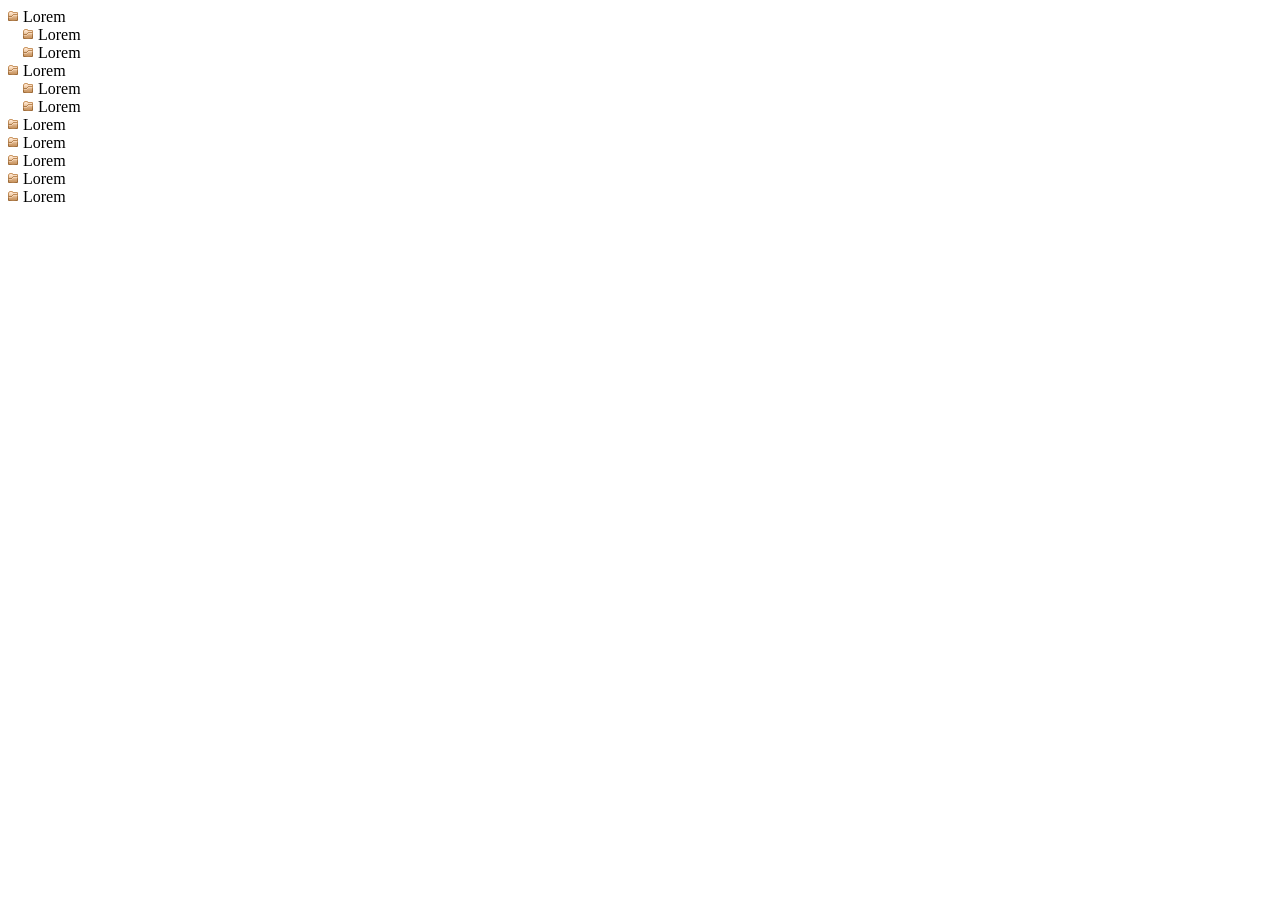
==== 02-events/index.html @ 75056310 "add collaps/expand decision" ====
<!DOCTYPE html>
<html lang="en">
<head>
  <meta charset="UTF-8">
  <meta name="viewport" content="width=device-width, initial-scale=1.0">
  <meta http-equiv="X-UA-Compatible" content="ie=edge">
  <title>Document</title>
  <link rel="stylesheet" href="style.css">
</head>
<body>
  <div class="tree">
    <div class="tree__item">
      Lorem
      <div class="tree__item">
        Lorem
      </div>
      <div class="tree__item">
        Lorem
      </div>
    </div>
    <div class="tree__item">
      Lorem
      <div class="tree__item">
        Lorem
      </div>
      <div class="tree__item">
        Lorem
      </div>
    </div>
    <div class="tree__item">
      Lorem
    </div>
    <div class="tree__item">
      Lorem
    </div>
    <div class="tree__item">
      Lorem
    </div>
    <div class="tree__item">
      Lorem
    </div>
    <div class="tree__item">
      Lorem
    </div>
  </div>

  <script src="app.js"></script>
</body>
</html>
---- 02-events/style.css ----
.tree {
    background: #fff;
}

.tree__item {
    position: relative;
    padding-left: 15px;
}

.tree__item::after {
    content: '';
    position: absolute;
    top: 3px;
    left: 0;
    width: 10px;
    height: 10px;
    background-image: url('folder-icon.png');
}

.tree__text {
    cursor: pointer;
}
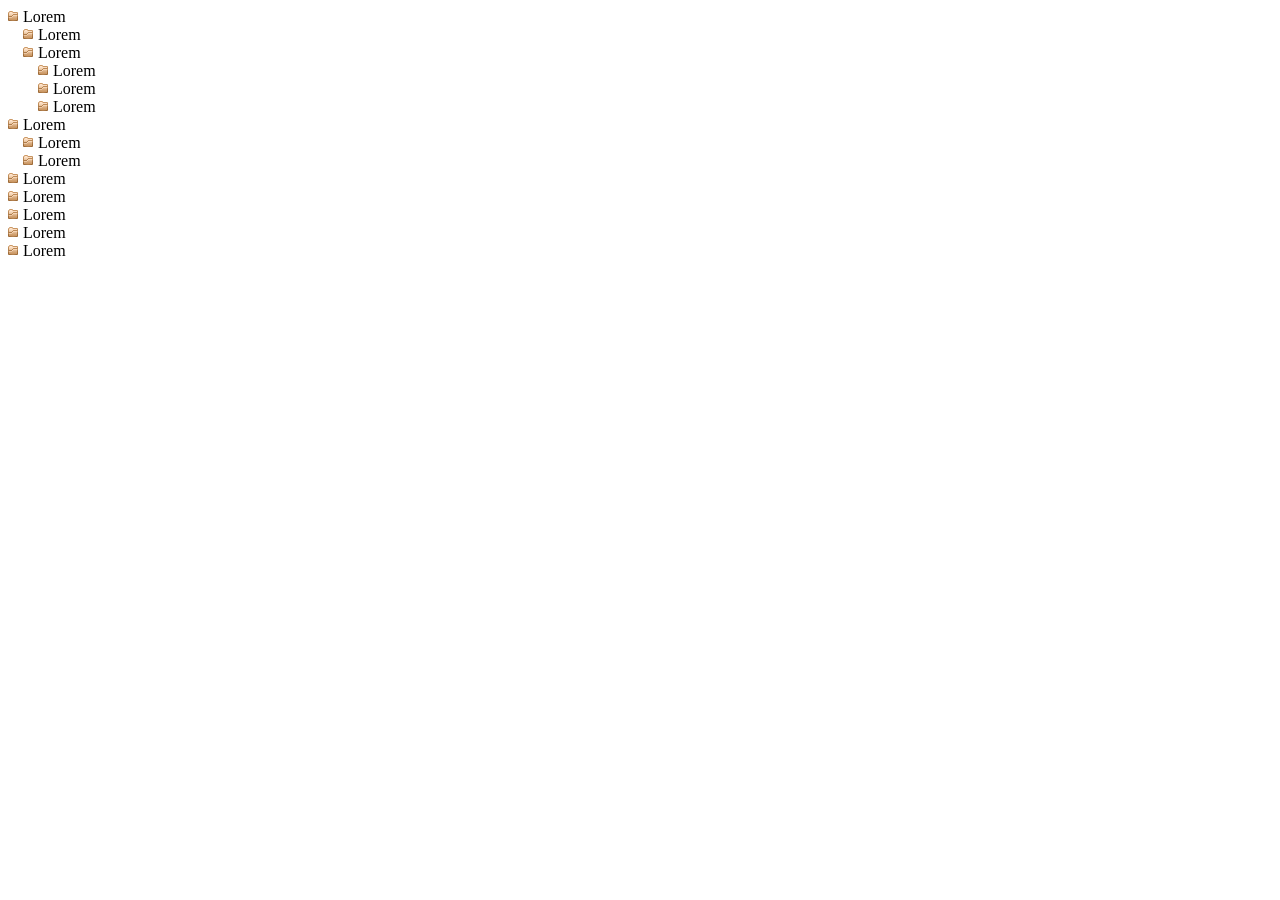
==== commit 5bf37bb0: "add ctrl select" ====
--- a/02-events/index.html
+++ b/02-events/index.html
@@ -16,6 +16,15 @@
       </div>
       <div class="tree__item">
         Lorem
+        <div class="tree__item">
+            Lorem
+        </div>
+        <div class="tree__item">
+            Lorem
+        </div>
+        <div class="tree__item">
+            Lorem
+        </div>
       </div>
     </div>
     <div class="tree__item">
--- a/02-events/style.css
+++ b/02-events/style.css
@@ -1,22 +1,26 @@
 .tree {
-    background: #fff;
+  background: #fff;
 }
 
 .tree__item {
-    position: relative;
-    padding-left: 15px;
+  position: relative;
+  padding-left: 15px;
 }
 
 .tree__item::after {
-    content: '';
-    position: absolute;
-    top: 3px;
-    left: 0;
-    width: 10px;
-    height: 10px;
-    background-image: url('folder-icon.png');
+  content: '';
+  position: absolute;
+  top: 3px;
+  left: 0;
+  width: 10px;
+  height: 10px;
+  background-image: url('folder-icon.png');
 }
 
 .tree__text {
-    cursor: pointer;
+  cursor: pointer;
+}
+
+.selected {
+  background: #ccc;
 }
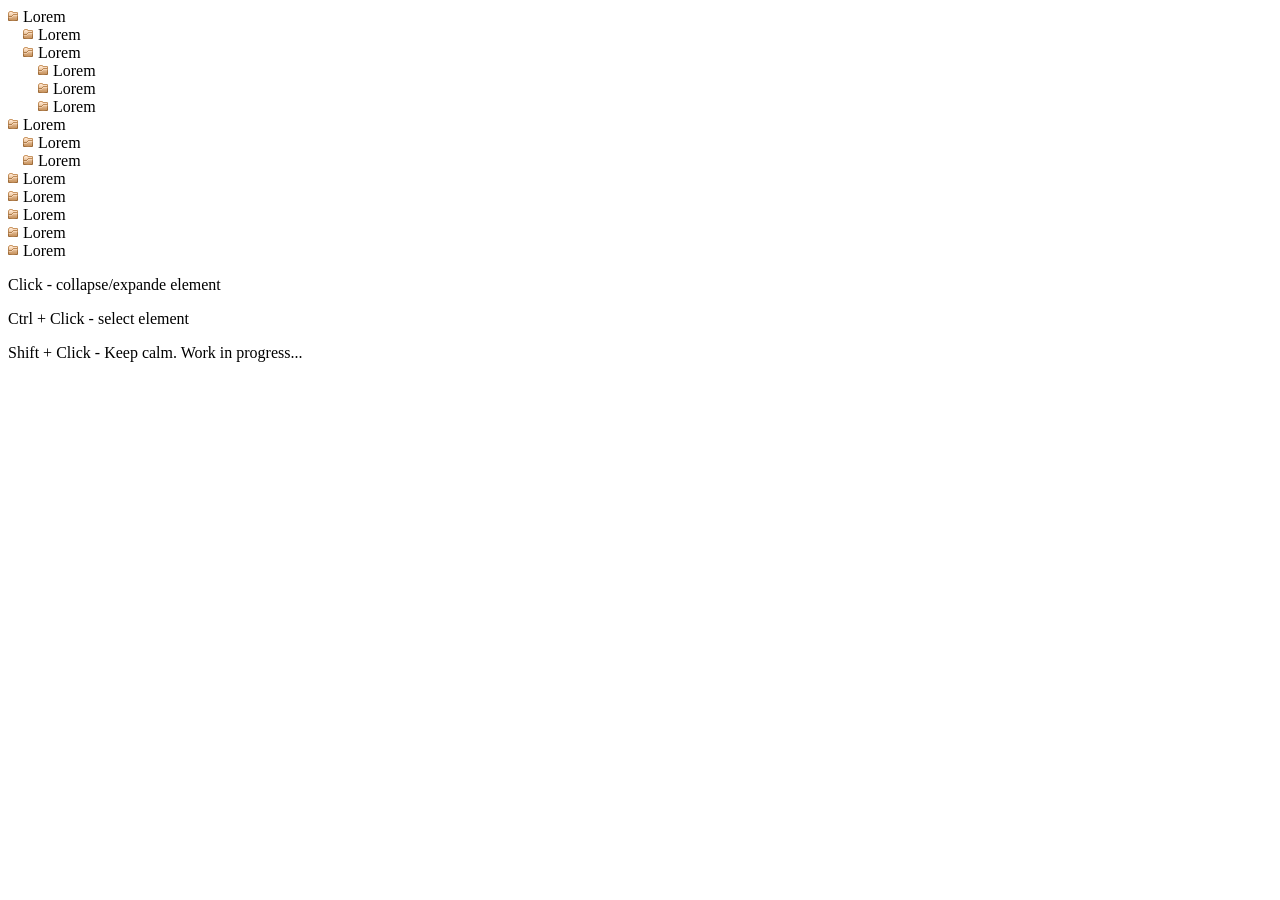
==== commit 44ce7b90: "upd readme and tasks" ====
--- a/02-events/index.html
+++ b/02-events/index.html
@@ -53,6 +53,10 @@
     </div>
   </div>
 
+  <p>Click - collapse/expande element</p>
+  <p>Ctrl + Click - select element</p>
+  <p>Shift + Click - Keep calm. Work in progress...</p>
+
   <script src="app.js"></script>
 </body>
 </html>
